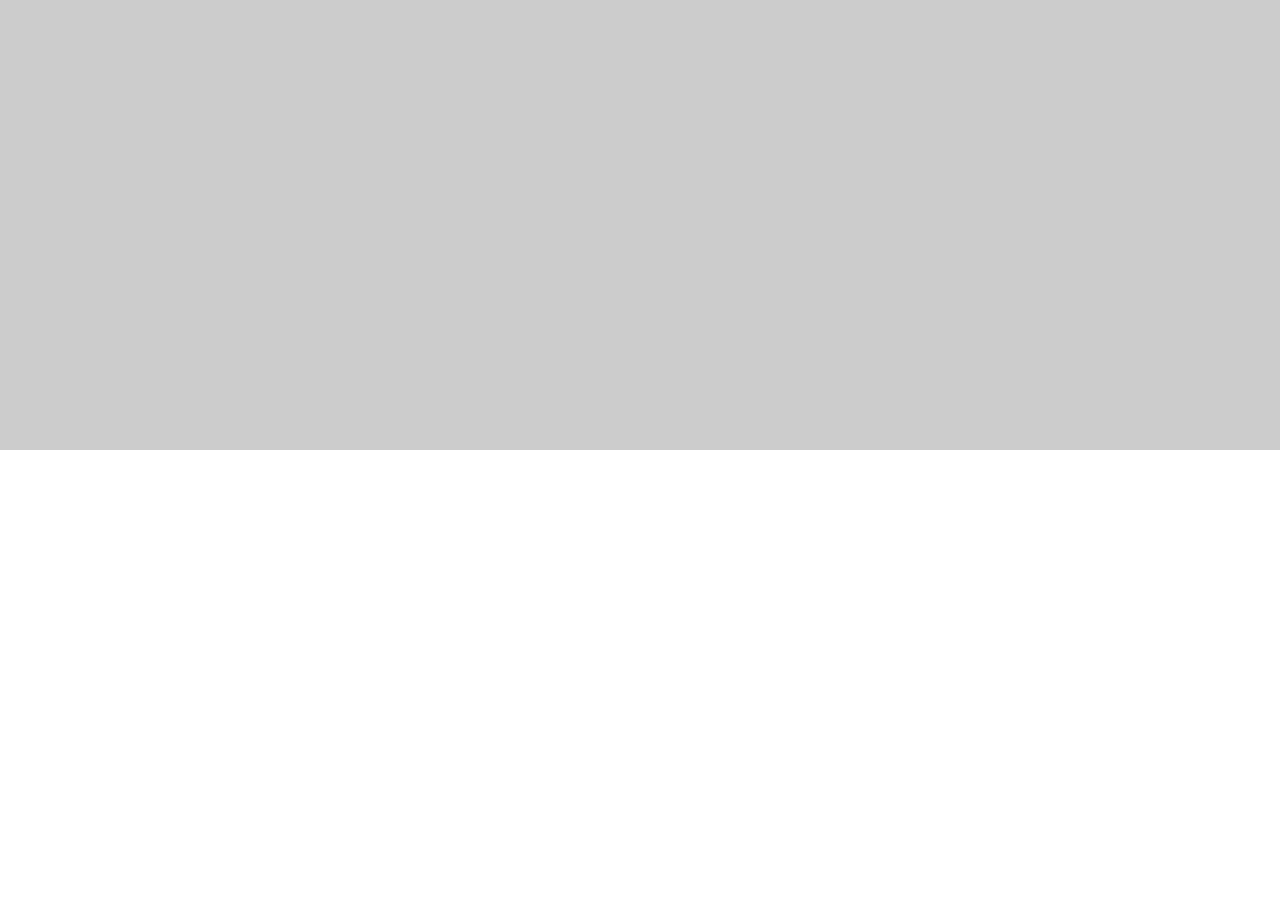
==== ctrl.html @ 82379306 "add vue controller" ====
<!DOCTYPE html>
<html>
<head>
    <meta charset="utf-8">
    <script type="text/javascript" src="function/vue.min.js"></script>
    <title>taskcontroller</title>
    <style type="text/css">
        .ctrlspace{
            position:absolute;
            height:50%;
            width:100%;
            left:0;
            bottom:0;
            background-color:#fff;
            transition:0.5s ease;
        }
        #tskctrl::before{
            content:"";
            position:absolute;
            opacity:0.2;
            width:100%;
            height:100%;
            top:0;
            left:0;
            background-color:#000;
        }
        .ctrlHide{
            height:0;
        }
        .ctrlHide::before{
            opacity:0;
        }
    </style>
</head>
<body>
    
    
    
    <div id="tskctrl">
            <div class="ctrlspace">
                
                
                
                
                
                
                                
            </div>
        
        
    </div>
    
    
    
    
    
    
    
    
    
    
    
    
    
    
    
<script type="text/javascript" src="function/taskcontroller.js"></script>
</body>
</html>
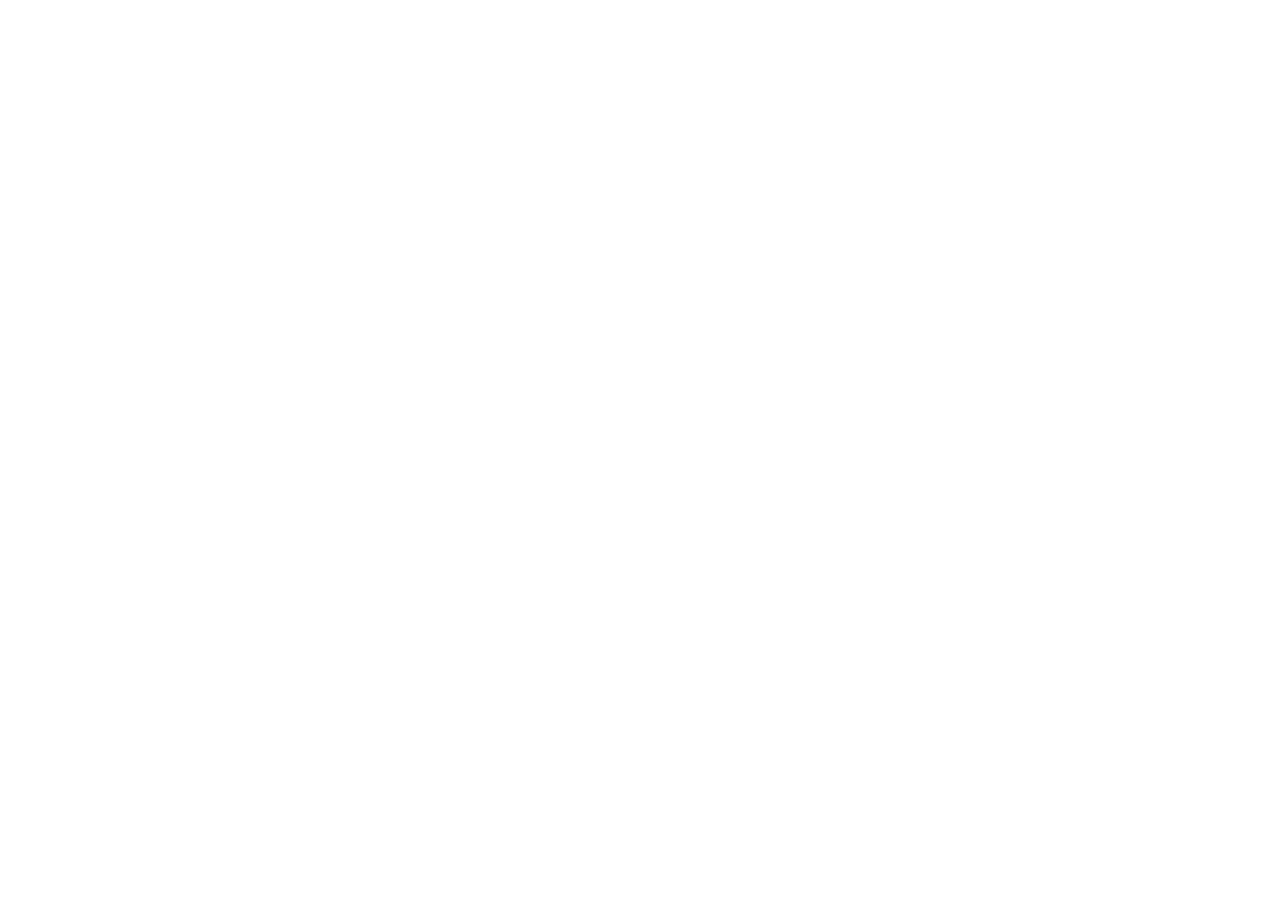
==== commit 3a202500: "Fixing ctrl" ====
--- a/ctrl.html
+++ b/ctrl.html
@@ -24,7 +24,7 @@
             left:0;
             background-color:#000;
         }
-        .ctrlHide{
+        .spaceHide{
             height:0;
         }
         .ctrlHide::before{
@@ -37,14 +37,10 @@
     
     
     <div id="tskctrl">
-            <div class="ctrlspace">
-                
-                
-                
-                
-                
-                
-                                
+            <div class="ctrlspace" @class="'spaceHide':!isSeen">
+                <ul v-for="cur">
+                    <li @class=cur":isDone(cur)"></li>
+                </ul>
             </div>
         
         
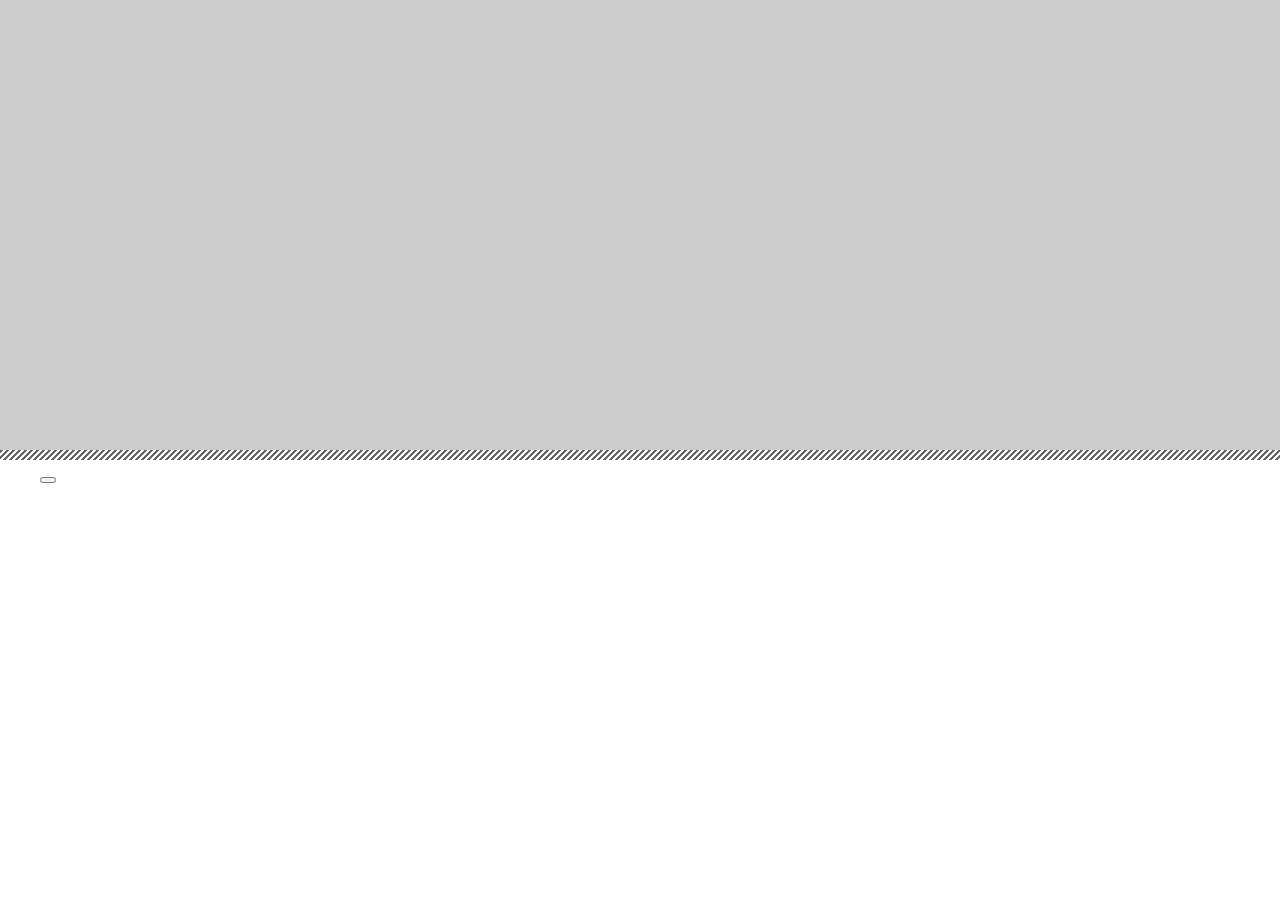
==== commit a61bdd8b: "Add Controller Buttons" ====
--- a/ctrl.html
+++ b/ctrl.html
@@ -12,7 +12,7 @@
             left:0;
             bottom:0;
             background-color:#fff;
-            transition:0.5s ease;
+            transition:.5s ease;
         }
         #tskctrl::before{
             content:"";
@@ -23,12 +23,30 @@
             top:0;
             left:0;
             background-color:#000;
+            transition:.5s ease;
         }
         .spaceHide{
             height:0;
         }
         .ctrlHide::before{
-            opacity:0;
+            opacity:0 !important;
+        }
+        .tagButton{
+            
+            height:20px;
+            
+            width:20px;
+            display:inline-table;
+        }
+        .tagctn::before {
+            content: "";
+            position: absolute;
+            width: 100%;
+            height:10px;
+            left:0;
+            top:0;
+            opacity: 0.6;
+            background:url("include/imgs/tag_bg.png") repeat center;
         }
     </style>
 </head>
@@ -37,13 +55,15 @@
     
     
     <div id="tskctrl">
-            <div class="ctrlspace" @class="'spaceHide':!isSeen">
-                <ul v-for="cur">
-                    <li @class=cur":isDone(cur)"></li>
+            <div class="ctrlspace" @class="CssHide:!isSeen">
+                <ul class="tagctn" >
+                    <li class="tagButton"  v-for="cur in dots">
+                        <button @style="tagDone" v-if="cur<=donenum" >
+                        <button v-if="cur==donenum+1" value="+">
+                        <button v-if="cur>donenum+1" >
+                    </li>
                 </ul>
             </div>
-        
-        
     </div>
     
     
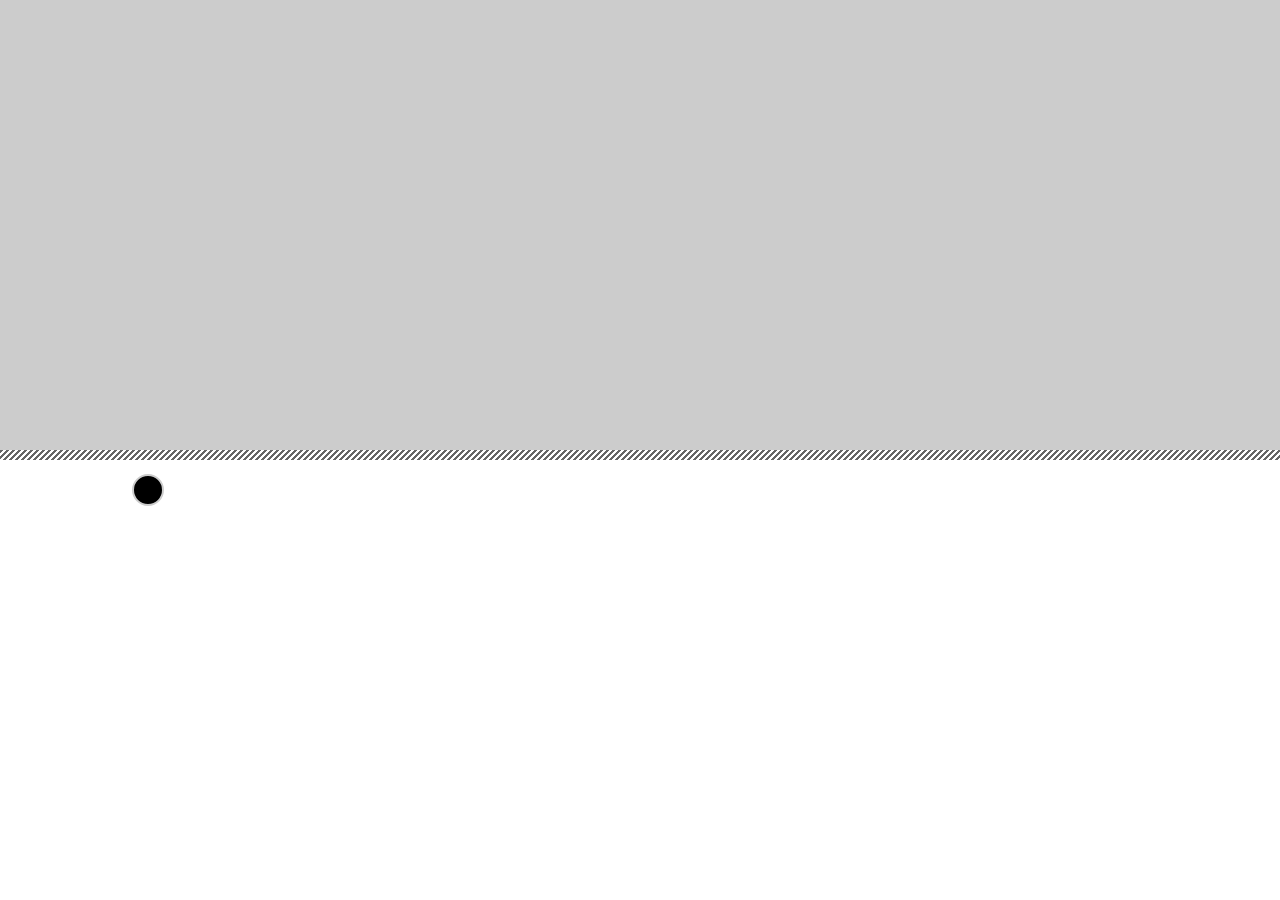
==== commit a4a05f5b: "Fix Controller" ====
--- a/ctrl.html
+++ b/ctrl.html
@@ -4,6 +4,7 @@
     <meta charset="utf-8">
     <script type="text/javascript" src="function/vue.min.js"></script>
     <title>taskcontroller</title>
+    <meta name="viewport" content="width=device-width, initial-scale=1"/>
     <style type="text/css">
         .ctrlspace{
             position:absolute;
@@ -32,11 +33,13 @@
             opacity:0 !important;
         }
         .tagButton{
-            
-            height:20px;
-            
-            width:20px;
             display:inline-table;
+            padding:4px 0;
+        }
+        .tagul{
+            padding:20px 0;
+            width:80%;
+            margin:0 auto;
         }
         .tagctn::before {
             content: "";
@@ -48,6 +51,50 @@
             opacity: 0.6;
             background:url("include/imgs/tag_bg.png") repeat center;
         }
+        .tagButton > button{
+
+            background-color:#fff;
+            background-color:rgba(255,255,255,0);
+            
+            margin:auto 4px;
+            outline:none;
+            height:32px;
+            width: 32px;
+            border-radius: 16px;
+            border:2px solid #CCC;
+            transition: all .2s ease;
+        }
+        .tagNext{
+            background-image: url("include/imgs/add_black.png");
+            background-repeat: no-repeat;
+            background-position: center;
+        }
+        .tagNext:hover{
+            transform: scale(0.9);
+            border-color: #aaa;
+        }
+        .tagNext:active{
+            
+            transform: scale(0.8);
+            
+            border-width: 4px;
+            border-color: #999;
+        }
+
+        @media screen and (max-width: 600px) {
+            .tagButton > button{
+                transform: scale(1.2);
+                margin:auto 6px;
+                
+            }
+            .tagButton{
+                padding:6px 0;
+            }
+            
+            .tagNext:active{
+                transform: scale(0.8);
+            }
+        }
     </style>
 </head>
 <body>
@@ -56,13 +103,28 @@
     
     <div id="tskctrl">
             <div class="ctrlspace" @class="CssHide:!isSeen">
-                <ul class="tagctn" >
-                    <li class="tagButton"  v-for="cur in dots">
-                        <button @style="tagDone" v-if="cur<=donenum" >
-                        <button v-if="cur==donenum+1" value="+">
-                        <button v-if="cur>donenum+1" >
-                    </li>
-                </ul>
+
+
+
+
+
+
+
+
+
+
+                <div class="tagctn" >
+                    <ul class="tagul">
+                        <li class="tagButton"  v-for="cur in dots">
+                            <button v-bind:style="tagDone" v-if="cur<=donenum" >
+                            <button class="tagNext" v-else-if="cur==donenum+1" v-on:click="doneNext">
+                            <button v-else-if="cur>donenum+1" >
+                        </li>
+                    </ul>
+                </div>
+
+
+
             </div>
     </div>
     
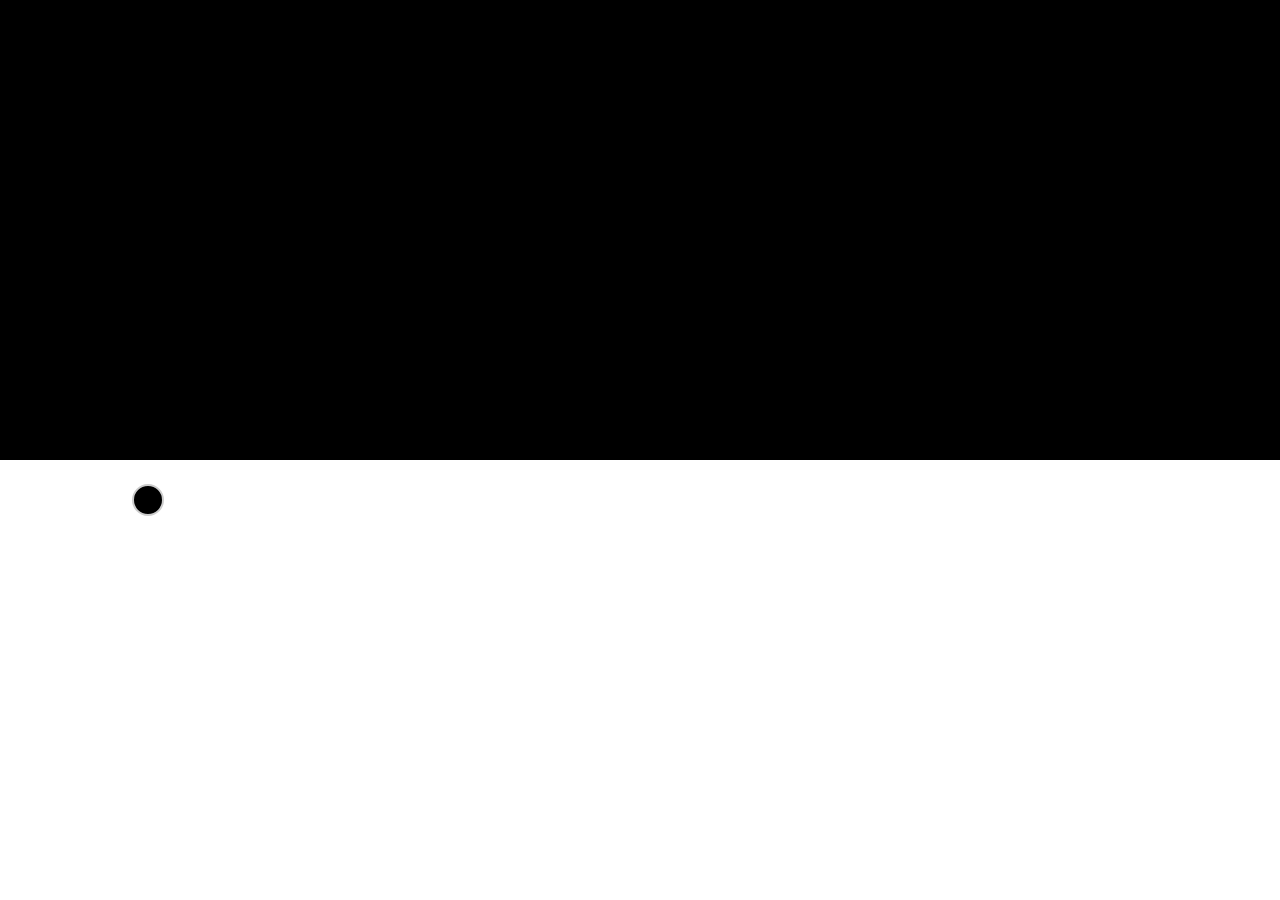
==== commit ca4fbe0a: "Add Controller Visation" ====
--- a/ctrl.html
+++ b/ctrl.html
@@ -5,6 +5,7 @@
     <script type="text/javascript" src="function/vue.min.js"></script>
     <title>taskcontroller</title>
     <meta name="viewport" content="width=device-width, initial-scale=1"/>
+    <link rel="stylesheet" type="text/css" href="style/r.css" />
     <style type="text/css">
         .ctrlspace{
             position:absolute;
@@ -105,18 +106,14 @@
             <div class="ctrlspace" @class="CssHide:!isSeen">
 
 
-
-
-
-
-
-
-
+                <div class='task-path' v-bind:style='StagDoneA'>
+		            <div class='task-pathon' v-bind:style='[StagDone,Spersent]'></div>
+		        </div>
 
                 <div class="tagctn" >
                     <ul class="tagul">
                         <li class="tagButton"  v-for="cur in dots">
-                            <button v-bind:style="tagDone" v-if="cur<=donenum" >
+                            <button v-bind:style="StagDone" v-if="cur<=donenum" >
                             <button class="tagNext" v-else-if="cur==donenum+1" v-on:click="doneNext">
                             <button v-else-if="cur>donenum+1" >
                         </li>
--- a/style/r.css
+++ b/style/r.css
@@ -0,0 +1,334 @@
+/* Main Style */
+@font-face {
+    font-family: Ormont;
+    src: url('../include/font/Ormont_Light.otf'); /* IE9+ */
+}
+body {
+    font-family: Ormont;
+    background-color: #000;
+}
+h1 {
+    font-size:5.5em;
+}
+h3 {
+    font-size:1.1em;
+}
+
+::selection {
+    background: #DDD;
+    background: rgba(255,255,255,0.2);
+    color: #FFF;
+    text-shadow: none;
+}
+
+/*List Style*/
+.lstctnr{
+    border-width:10px 0;
+    padding:0px 20px;
+    color:#FFF;
+    transition: 0.2s ease;
+}
+.lstctnr:hover {
+    background:#CCC;
+    background:rgba(255,255,255,0.3);
+}
+.list-container {
+    width:100%;
+    height:5em;
+    padding:10px 0;
+    overflow-y: hidden;
+    transition: 1s ease;
+    overflow-x: hidden;
+}
+.list-info {
+    display:inline-flex;
+}
+.list-title {
+    color:#FFF;
+    color:rgba(255,255,255,0.95);
+    padding:0 1em;
+    display: inline-table;
+}
+.list-persent {
+    color:#AAA;
+    color:rgba(255,255,255,0.64);
+}
+.list-path {
+    overflow:hidden;
+    height:0.6em;
+    width:100%;
+    background:rgba(255,255,255,0.32);
+}
+.list-pathon {
+    height:100%;
+    background:rgba(255,255,255,0.94);
+}
+/*Operate*/
+
+.hidden-both {
+    padding:0;
+    border:0;
+    height:0em !important;
+}
+.hidden-width{
+    width:0em !important;
+    padding-left: 0em;
+    padding-right: 0em;
+}
+
+
+/*menu*/
+
+.option-button {
+    height:2em;
+    width:2em;
+    right:0;
+    transition:0.2s ease;
+    overflow:hidden;
+    background-repeat: no-repeat;
+    background-position: center;
+}
+.option-button:hover {
+    background-color:#AAA;
+    background-color:rgba(255,255,255,0.6);
+}
+.option-button:active {
+    background-color:#999;
+    background-color:rgba(255,255,255,0.5);
+}
+
+
+/*Single By Id*/
+
+    /*Background*/
+    #back {
+        background: center no-repeat url("https://miao.su/images/2016/10/31/37602900_p0_master12002de0e.jpg");
+        background-color: #000;
+        background-size: cover;
+        /*-webkit-filter:blur(50px);*/
+        filter:blur(5px);
+        display: block;
+        position: fixed;
+        top: 0;
+        left: 0;
+        margin: 0;
+        padding: 0;
+        height: 100%;
+        width: 100%;
+        z-index:-1;
+    }
+    #back::after {
+        content: "";
+        display: block;
+        position: fixed;
+        top: 0;
+        left: 0;
+        margin: 0;
+        padding: 0;
+        height: 100%;
+        width: 100%;
+        background: #000;
+        background: rgba(0,0,0,0.55);
+        z-index: -1;
+    }
+    #titles{
+        margin: 0 auto;
+        top: 2em;
+        color:#FFF;
+        text-align: center;
+    }
+    #lists {/*container of ListS*/
+        background:#FFF;
+        background:rgba(0,0,0,0.1);
+        display: block;
+        width:60%;
+        margin:0 auto;
+    }
+    
+    #option{
+        color:#FFF;
+        font-size:1.4em;
+        height: 2em;
+        display:inline-flex;
+        width:100%;
+        margin:0 auto;
+    }
+    #creatList{
+        background-image:url("../include/imgs/add.png");
+    }
+    #creatList-inputbox{
+        width:100%;
+        display:inline-flex;
+        background:rgba(255,255,255,0.05);
+        overflow-x:hidden;
+        overflow-y:hidden;
+        transition:0.5s ease;
+    }
+    
+    #creatList-title {
+        
+        background:#000;
+        background:rgba(0,0,0,0);
+        border:none;
+        font-size: 1.1em;
+        color:#FFF;
+        font-family: inherit;
+        width:16em;
+        width:80%;
+    }
+    #creatList-title:focus{
+        background:#000;
+        background:rgba(0,0,0,0.4);
+        outline: none;
+    }
+    #creatList-access{
+        background-image:url("../include/imgs/access.png");
+    }
+    #creatList-cancle{
+        background-image:url("../include/imgs/back-white.png");
+    }
+    #mask{
+        position:absolute;
+        width:100%;
+        height:100%;
+        top: 0;
+        left: 0;
+        display:none;
+    }
+    
+    
+    
+    
+/*Detail Page*/
+
+
+#detailpage{
+    position: absolute;
+    width: 100%;
+    height: 95%;
+    bottom: 0px;
+    background: #FFF;
+    transition: ease 500ms;
+    left: 0%;
+    overflow:hidden;
+}
+
+.detailbutton{
+    height: 38px;
+    width: 38px;
+    top: 16px;
+    position: absolute;    
+    background-repeat: no-repeat;
+    background-position: center;
+    transition: ease .2s;
+}
+.detailbutton:hover{
+    background-color:rgba(0,0,0,0.07);
+}
+.detailbutton:active{
+    background-color:rgba(0,0,0,0.13);
+}
+#exitdetail {
+    right: 18px;
+    background-image: url("../include/imgs/back.png");
+}
+#deletedetail {
+    right:64px;
+    background-image: url("../include/imgs/delete.png");
+}
+.dethide{
+    height: 0% !important;
+}
+#dettitle{
+    padding:1.4em 0;
+    font-size: 3.5em;
+    text-align: center;
+}
+    
+#tasks{
+    width:80%;
+    margin:0 auto;
+}
+.task-container{
+    width: 100%;
+    height: 5em;
+    padding: 10px 0;
+    overflow-y: hidden;
+    transition: 1s ease;
+    overflow-x: hidden;
+}
+.tskctnr{
+    border-width:10px 0;
+    padding:0px 20px;
+    color:#000;
+    transition: 0.2s ease;
+}
+.tskctnr:hover {
+    background:#CCC;
+    background:rgba(0,0,0,0.05);
+}
+.task-path {
+    overflow:hidden;
+    height:0.6em;
+    width:100%;
+    background:rgba(0,0,0,0.32);
+}
+.task-pathon {
+    height:100%;
+    background:rgba(0,0,0,0.94);
+}
+.task-value{
+    font-size:1.6em;
+    font-weight: 900;
+}
+
+
+
+
+
+
+/*Extra Fields*/
+
+.questMask{
+    background:rgba(0,0,0,0.6);
+    position:fixed;
+    width:100%;
+    height:100%;
+    top:0;
+    left:0;
+    opacity: 0;
+    transition:0.2s ease;
+}
+.questAcvated{
+    opacity:1;
+}
+.questctr{
+    position: absolute;
+    height: 150px;
+    width: 320px;
+    left: 50%;
+    top: 50%;
+    margin: -75px 0 0 -160px;
+    background: #FFF;
+    border-radius: 10px;
+}
+.questButton{
+    display: inline-table;
+    width: 100px;
+    text-align: center;
+    background: #999;
+    color:#FFF;
+    padding: 10px;
+    border-radius: 10px;
+    margin: 20px;
+}
+.questButton:hover{
+    background: #666;
+}
+.questButton:active{
+    background: #555;
+}
+.questTEXT{
+    padding: 5px 20px 0 20px;
+    line-height: 1.2em;
+}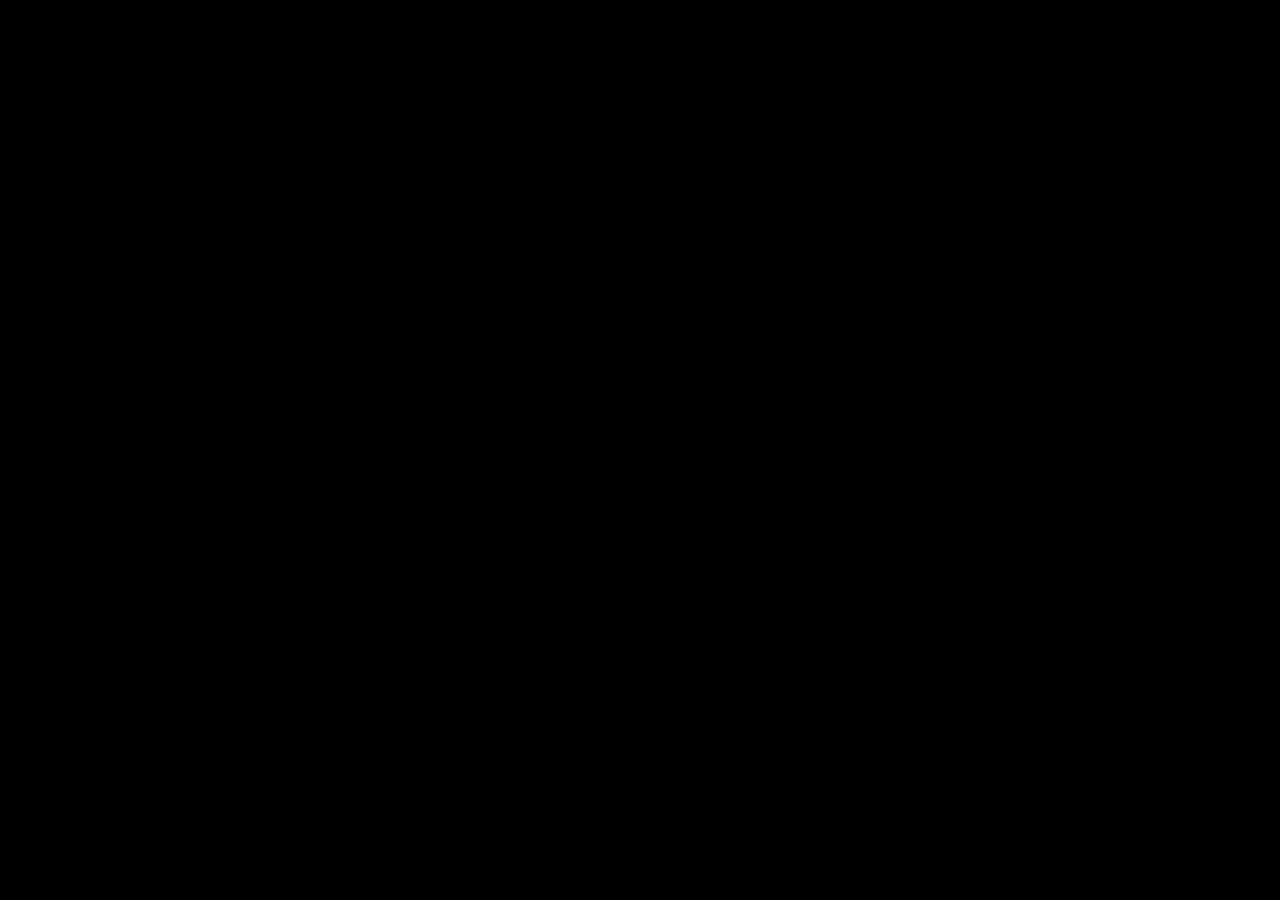
==== commit 0ec8e0eb: "Fix Bug" ====
--- a/ctrl.html
+++ b/ctrl.html
@@ -103,7 +103,7 @@
     
     
     <div id="tskctrl">
-            <div class="ctrlspace" @class="CssHide:!isSeen">
+            <div class="ctrlspace" @class="CssHide:!isSeen"><!--IMPORTANT : delete the "!" before push to index.html -->
 
 
                 <div class='task-path' v-bind:style='StagDoneA'>
@@ -113,11 +113,16 @@
                 <div class="tagctn" >
                     <ul class="tagul">
                         <li class="tagButton"  v-for="cur in dots">
-                            <button v-bind:style="StagDone" v-if="cur<=donenum" >
-                            <button class="tagNext" v-else-if="cur==donenum+1" v-on:click="doneNext">
-                            <button v-else-if="cur>donenum+1" >
+                            <button v-bind:style="StagDone" v-if="cur<=donenum&&cur>0" >
+                            <button class="tagNext" v-else-if="cur==donenum+1&&cur>0" v-on:click="doneNext">
+                            <button v-else-if="cur>donenum+1&&cur>0" >
                         </li>
                     </ul>
+                </div>
+                <!--Advanced Model-->
+                <div v-if="isAdvanced">
+
+                    
                 </div>
 
 
--- a/style/r.css
+++ b/style/r.css
@@ -276,6 +276,7 @@
 .task-pathon {
     height:100%;
     background:rgba(0,0,0,0.94);
+    transition: ease 0.2s;
 }
 .task-value{
     font-size:1.6em;
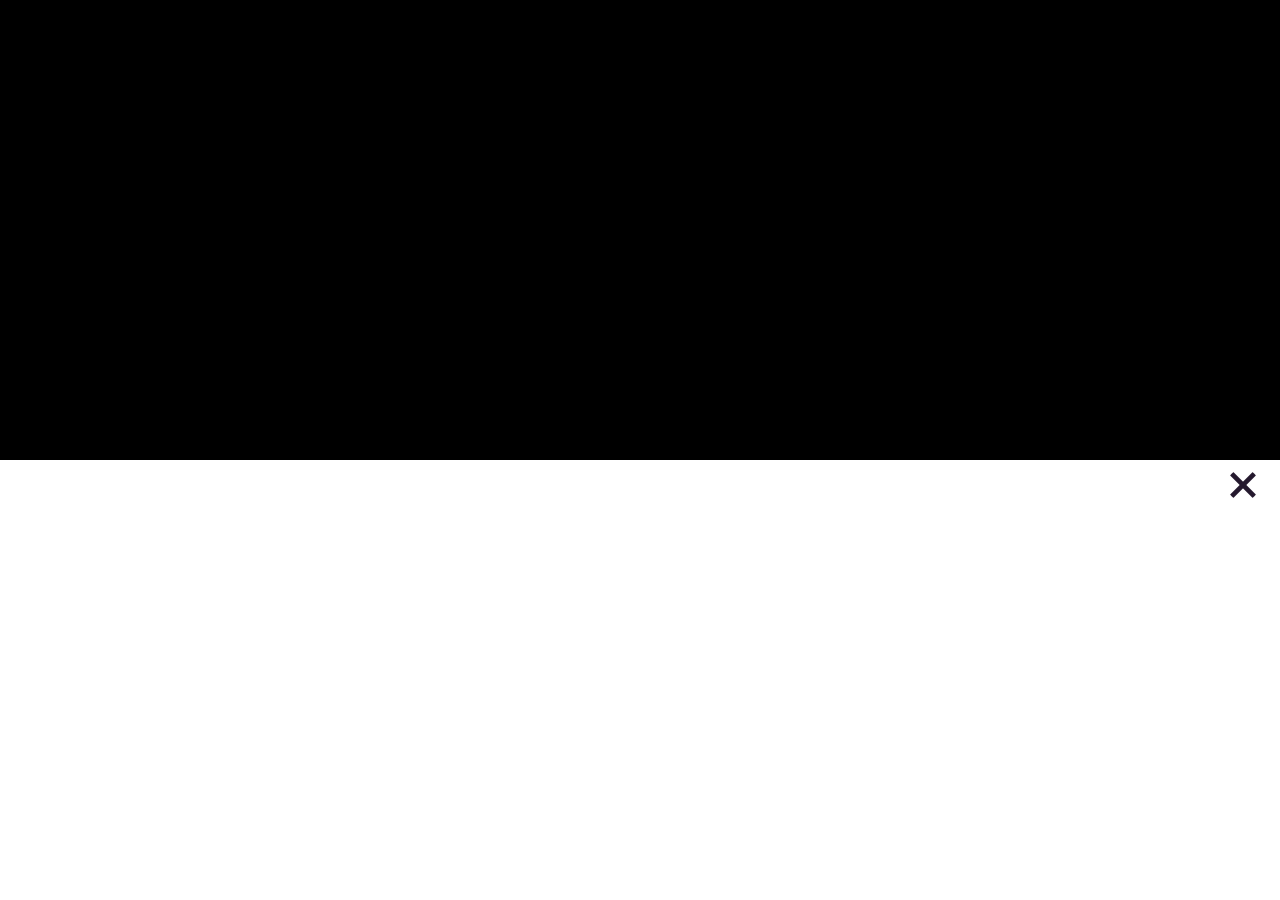
==== commit 187af9ba: "Cooprated the ctrl" ====
--- a/ctrl.html
+++ b/ctrl.html
@@ -2,6 +2,7 @@
 <html>
 <head>
     <meta charset="utf-8">
+    <script type="text/javascript" src="https://ajax.microsoft.com/ajax/jQuery/jquery-1.6.2.min.js"></script>
     <script type="text/javascript" src="function/vue.min.js"></script>
     <title>taskcontroller</title>
     <meta name="viewport" content="width=device-width, initial-scale=1"/>
@@ -15,6 +16,7 @@
             bottom:0;
             background-color:#fff;
             transition:.5s ease;
+            overflow: hidden;
         }
         #tskctrl::before{
             content:"";
@@ -27,8 +29,8 @@
             background-color:#000;
             transition:.5s ease;
         }
-        .spaceHide{
-            height:0;
+        .ctrlHide > .ctrlspace{
+            height:0 !important;
         }
         .ctrlHide::before{
             opacity:0 !important;
@@ -38,9 +40,15 @@
             padding:4px 0;
         }
         .tagul{
-            padding:20px 0;
-            width:80%;
-            margin:0 auto;
+            max-height: 50%;
+            overflow: auto;
+            padding: 20px 0;
+            width: 80%;
+            margin: 0 auto;
+            height: 50%;
+            position: absolute;
+            top: 10%;
+            left: 10%;
         }
         .tagctn::before {
             content: "";
@@ -81,7 +89,18 @@
             border-width: 4px;
             border-color: #999;
         }
-
+        .ctrlAdvc{
+            height:20%;
+            width:80%;
+            top:70%;
+            left:10%;
+            position:absolute;
+        }
+        .ctrlSubmit{
+            height:10%;
+            width:10%;
+            outline: none;
+        }
         @media screen and (max-width: 600px) {
             .tagButton > button{
                 transform: scale(1.2);
@@ -99,11 +118,8 @@
     </style>
 </head>
 <body>
-    
-    
-    
     <div id="tskctrl">
-            <div class="ctrlspace" @class="CssHide:!isSeen"><!--IMPORTANT : delete the "!" before push to index.html -->
+            <div class="ctrlspace"><!--IMPORTANT : delete the "!" before push to index.html -->
 
 
                 <div class='task-path' v-bind:style='StagDoneA'>
@@ -113,16 +129,19 @@
                 <div class="tagctn" >
                     <ul class="tagul">
                         <li class="tagButton"  v-for="cur in dots">
-                            <button v-bind:style="StagDone" v-if="cur<=donenum&&cur>0" >
-                            <button class="tagNext" v-else-if="cur==donenum+1&&cur>0" v-on:click="doneNext">
-                            <button v-else-if="cur>donenum+1&&cur>0" >
+                            <button v-bind:style="StagDone" v-if="cur<=donenum && cur>=1" >
+                            <button class="tagNext" v-if="cur==donenum+1" @click="doneNext">
+                            <button v-if="cur>=donenum+2" >
                         </li>
                     </ul>
                 </div>
                 <!--Advanced Model-->
-                <div v-if="isAdvanced">
-
-                    
+                <div @click="exitPage" v-bind:style="Sexit" class="detailbutton"></div>
+                <div class="ctrlAdvc" v-if="isAdvance">
+                    <hr/>
+                    Done Count<input v-model="donenum__" id="donenumInput"><br/>
+                    Max Count:<input v-model="num__" id="numInput">
+                    <button class="ctrlSubmit" value="submit" @click="submitNum">
                 </div>
 
 
@@ -130,20 +149,6 @@
             </div>
     </div>
     
-    
-    
-    
-    
-    
-    
-    
-    
-    
-    
-    
-    
-    
-    
 <script type="text/javascript" src="function/taskcontroller.js"></script>
 </body>
 </html>